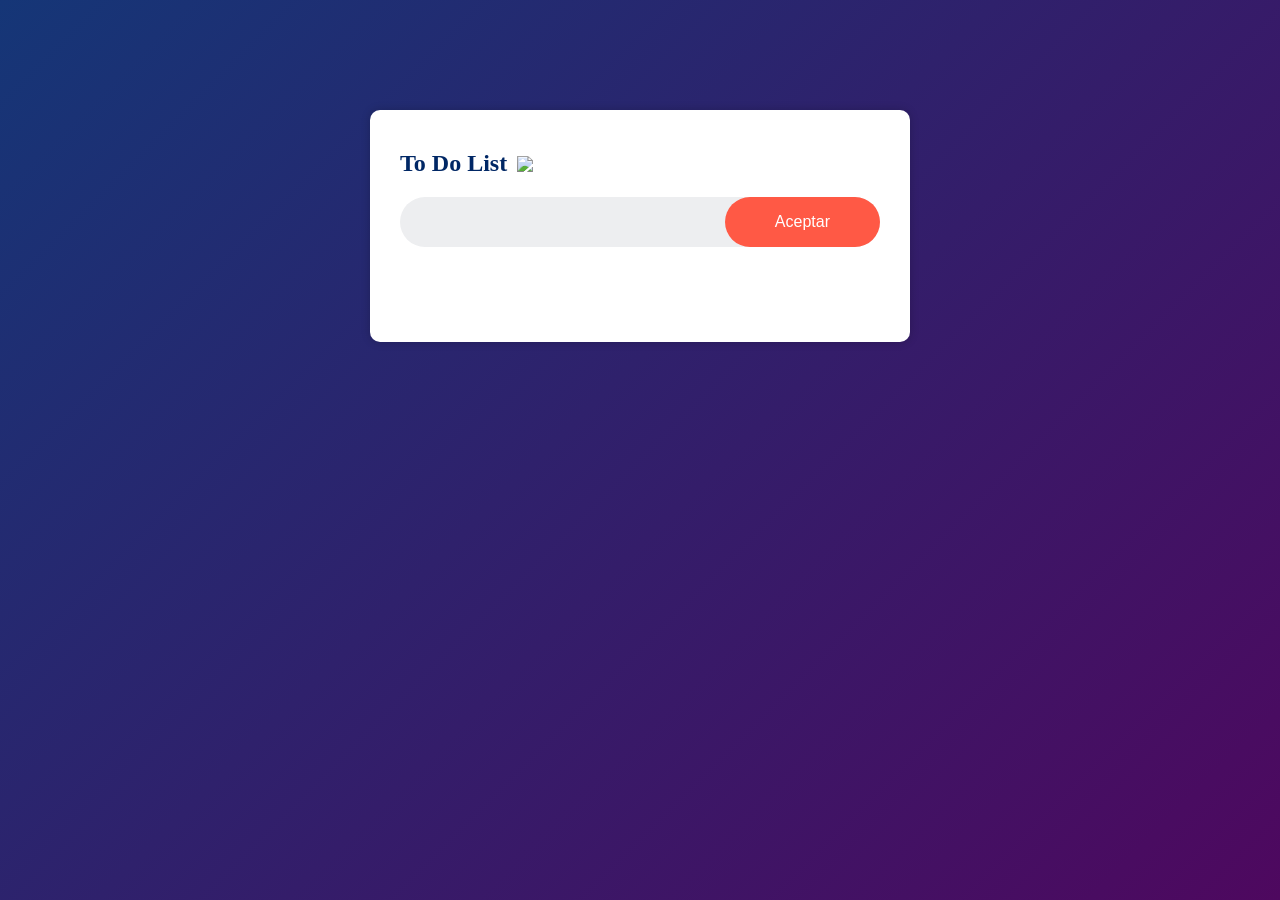
==== index2.html @ 3c038cc4 "Primer commit" ====
<!DOCTYPE html>
<html lang="en">
<head>
    <meta charset="UTF-8">
    <meta name="viewport" content="width=device-width, initial-scale=1.0">
    <title>Document</title>
    <link rel="stylesheet" href="./estilos2.css">

</head>
<body><body>
    <div class="container">
        <div class="todo-app">
            <h2>To Do List <img src="./documento-firmado (1).png"></h2>
            <div class="row">
                <input type="text" id="input-box" placeholder="">
                <button onclick="addTask()">Aceptar</button>
            </div>
            <ul id="list-container">
                <li class="checked"></li>
                <li></li>
                <li></li>
            </ul>
        </div>
    </div>
    <script src="./script2.js"></script>
</body>
</body>
</html>
---- estilos2.css ----
*{
    margin: 0;
    padding: 0;
    box-sizing: border-box;
    font-family: 'Poppins', sans-serif';   
}

.container{
    width: 100%;
    min-height: 100vh;
    background: linear-gradient(135deg,#153677,#4e085f);
    padding: 10px;
    text-align: center;
}

.todo-app{
    width: 100%;
    max-width: 540px;
    background: #fff;
    border-radius: 10px;
    padding: 40px 30px 70px;
    margin: 100px auto 20px;
    box-shadow: 0 0 10px rgba(0,0,0,0.2);
}

.todo-app h2{
    color: #002765;
    display: flex;
    align-items: center;
    margin-bottom: 20px;
    
}

.todo-app h2 img{
    width:30px;
    margin-left: 10px;
}

.row{
    display: flex;
    align-items: center;
    justify-content: space-between;
    background: #edeef0;
    border-radius: 30px;
    padding-left: 20px;
    margin-bottom: 25px;
}

input{
    flex: 1;
    border: none;
    outline: none;
    background: transparent;
    padding: 10px;
}

button{
    border: none;
    outline: none;
    background: #ff5945;
    padding: 16px 50px;
    color: #fff;
    font-size: 16px;
    border-radius: 40px;
    cursor: pointer;
}

ul li{
    list-style: none;
    font-size: 17px;
    user-select: none;
    cursor: pointer;
    position: relative;
    padding: 12px 8px 12px 50px;
}

ul li::before{
    content: '';
    position: absolute;
    width: 28px;
    height: 28px;
    border-radius: 50%;
    background-image: url(/images/unchecked.png);
    background-size: cover;
    background-position: center;
    top:12px;
    left: 8px;
}

ul li.checked{
    text-decoration: line-through;
    color: #555;
}

ul li.checked::before{
    background-image: url(/images/checked.png);
}

ul li span{
    position: absolute;
    right: 0;
    top: 5px;
    width: 40px;
    height: 40px;
    font-size: 22px;
    color: #555;
    line-height: 40px;
    text-align: center;
    border-radius: 50%;
}

ul li span:hover{
    background-color: #edeef0;
    color: #ff5945;
}
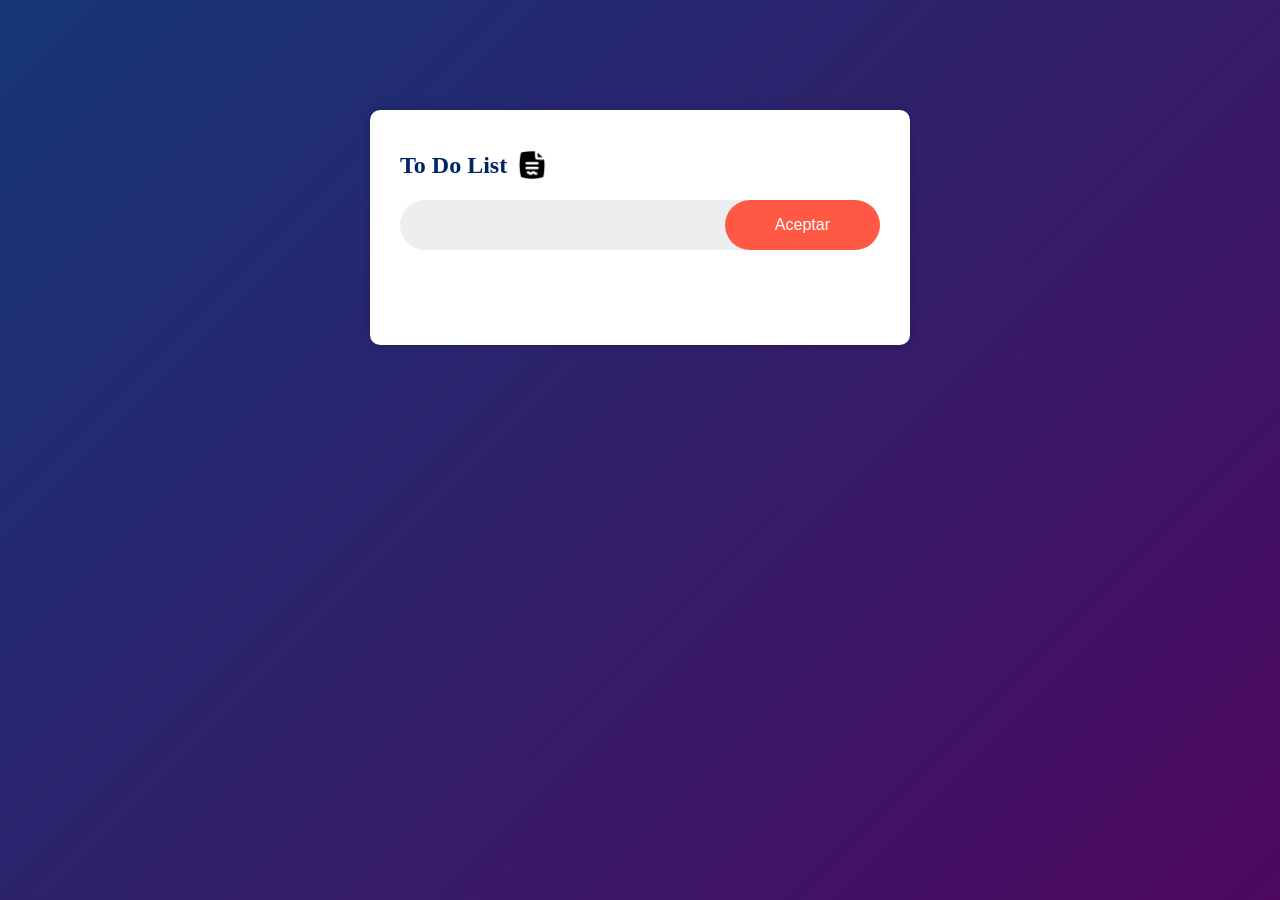
==== commit 19491b9d: "texto" ====
--- a/index2.html
+++ b/index2.html
@@ -19,6 +19,7 @@
                 <li class="checked"></li>
                 <li></li>
                 <li></li>
+                <hr>
             </ul>
         </div>
     </div>
